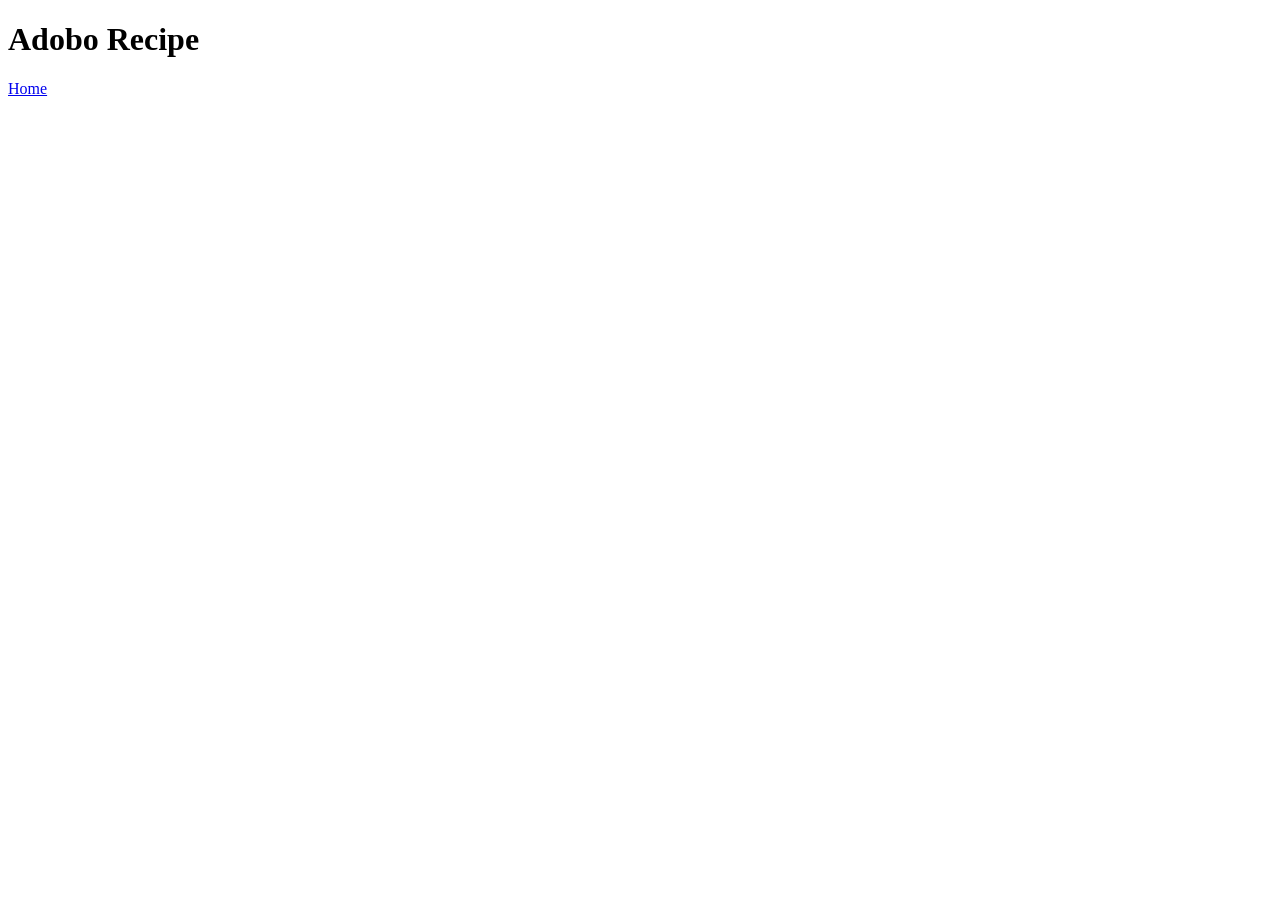
==== recipes/adobo.html @ 8a526550 "Added 2 new files and a folder Added an index.html file that contains the homepage and links  Added " ====
<!DOCTYPE html>
<html lang="en">
<head>
    <meta charset="UTF-8">
    <meta name="viewport" content="width=device-width, initial-scale=1.0">
    <title>Adobo</title>
</head>
<body>
    <h1>Adobo Recipe</h1>
    <a href="../index.html">Home</a>
</body>
</html>
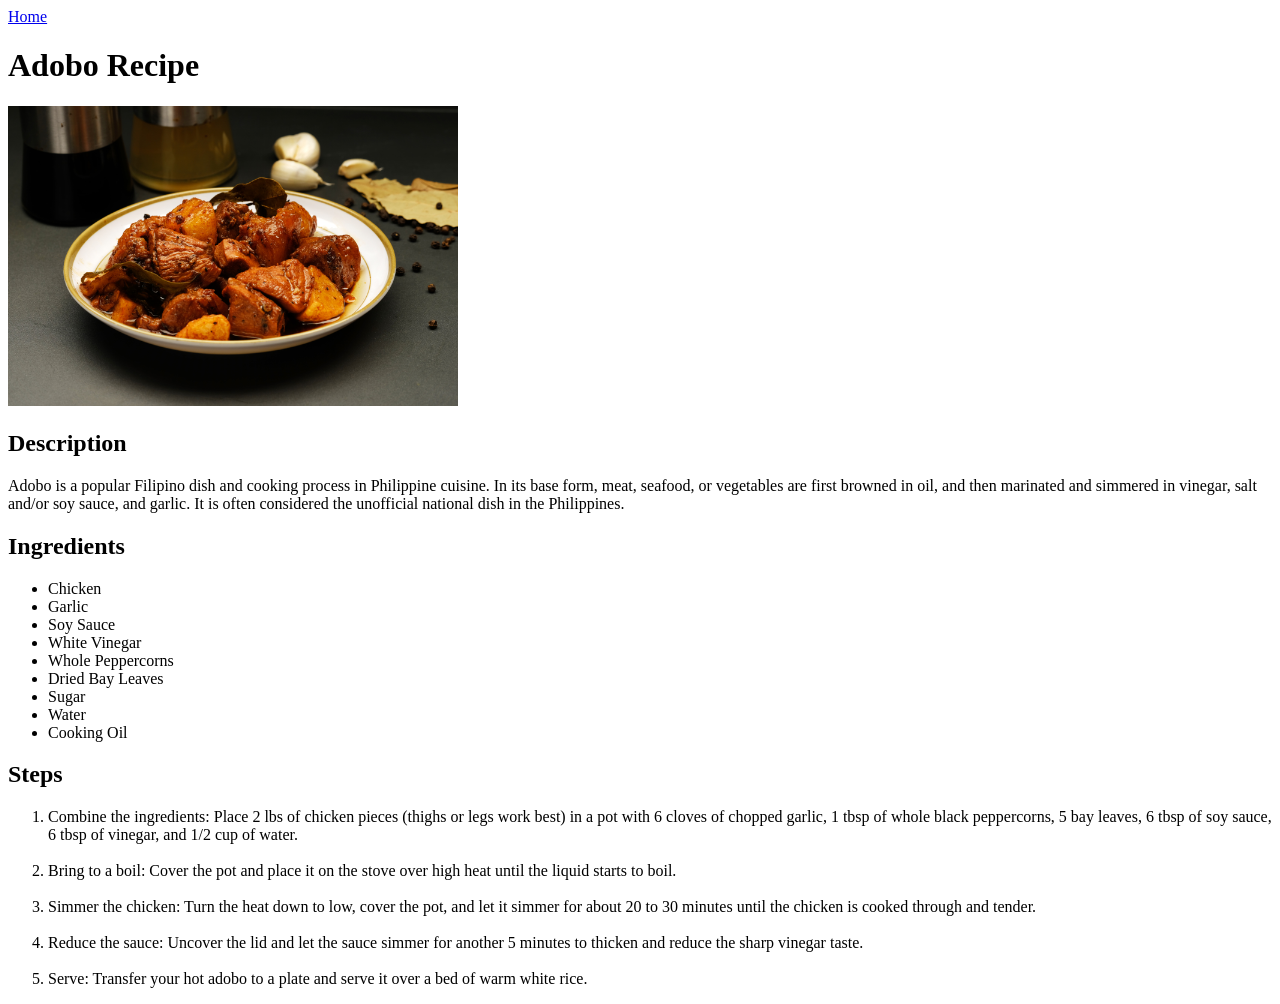
==== commit a5ec5cf3: "Created/Changed new folder and files added new folder "Images" to place assets to use on recipes.  a" ====
--- a/recipes/adobo.html
+++ b/recipes/adobo.html
@@ -6,7 +6,37 @@
     <title>Adobo</title>
 </head>
 <body>
+    <a href="../index.html">Home</a>
     <h1>Adobo Recipe</h1>
-    <a href="../index.html">Home</a>
+    <img src="../images/adobo.jpg" alt="yummy adobo dish" height="300">
+
+    <h2>Description</h2>
+    <p>Adobo is a popular Filipino dish and cooking process in Philippine cuisine. 
+        In its base form, meat, seafood, or vegetables are first browned in oil, and then marinated and simmered in vinegar, salt and/or soy sauce, and garlic. 
+        It is often considered the unofficial national dish in the Philippines.
+    </p>
+
+    <h2>Ingredients</h2>
+    <ul>
+        <li>Chicken</li>
+        <li>Garlic</li>
+        <li>Soy Sauce</li>
+        <li>White Vinegar</li>
+        <li>Whole Peppercorns</li>
+        <li>Dried Bay Leaves</li>
+        <li>Sugar</li>
+        <li>Water</li>
+        <li>Cooking Oil</li>
+    </ul>
+
+    <h2>Steps</h2>
+    <ol>
+        <li>Combine the ingredients: Place 2 lbs of chicken pieces (thighs or legs work best) in a pot with 6 cloves of chopped garlic, 1 tbsp of whole black peppercorns, 5 bay leaves, 6 tbsp of soy sauce, 6 tbsp of vinegar, and 1/2 cup of water.</li><br>
+        <li>Bring to a boil: Cover the pot and place it on the stove over high heat until the liquid starts to boil. </li><br>
+        <li>Simmer the chicken: Turn the heat down to low, cover the pot, and let it simmer for about 20 to 30 minutes until the chicken is cooked through and tender. </li><br>
+        <li>Reduce the sauce: Uncover the lid and let the sauce simmer for another 5 minutes to thicken and reduce the sharp vinegar taste. </li><br>
+        <li>Serve: Transfer your hot adobo to a plate and serve it over a bed of warm white rice. </li>
+    </ol>
+    
 </body>
 </html>
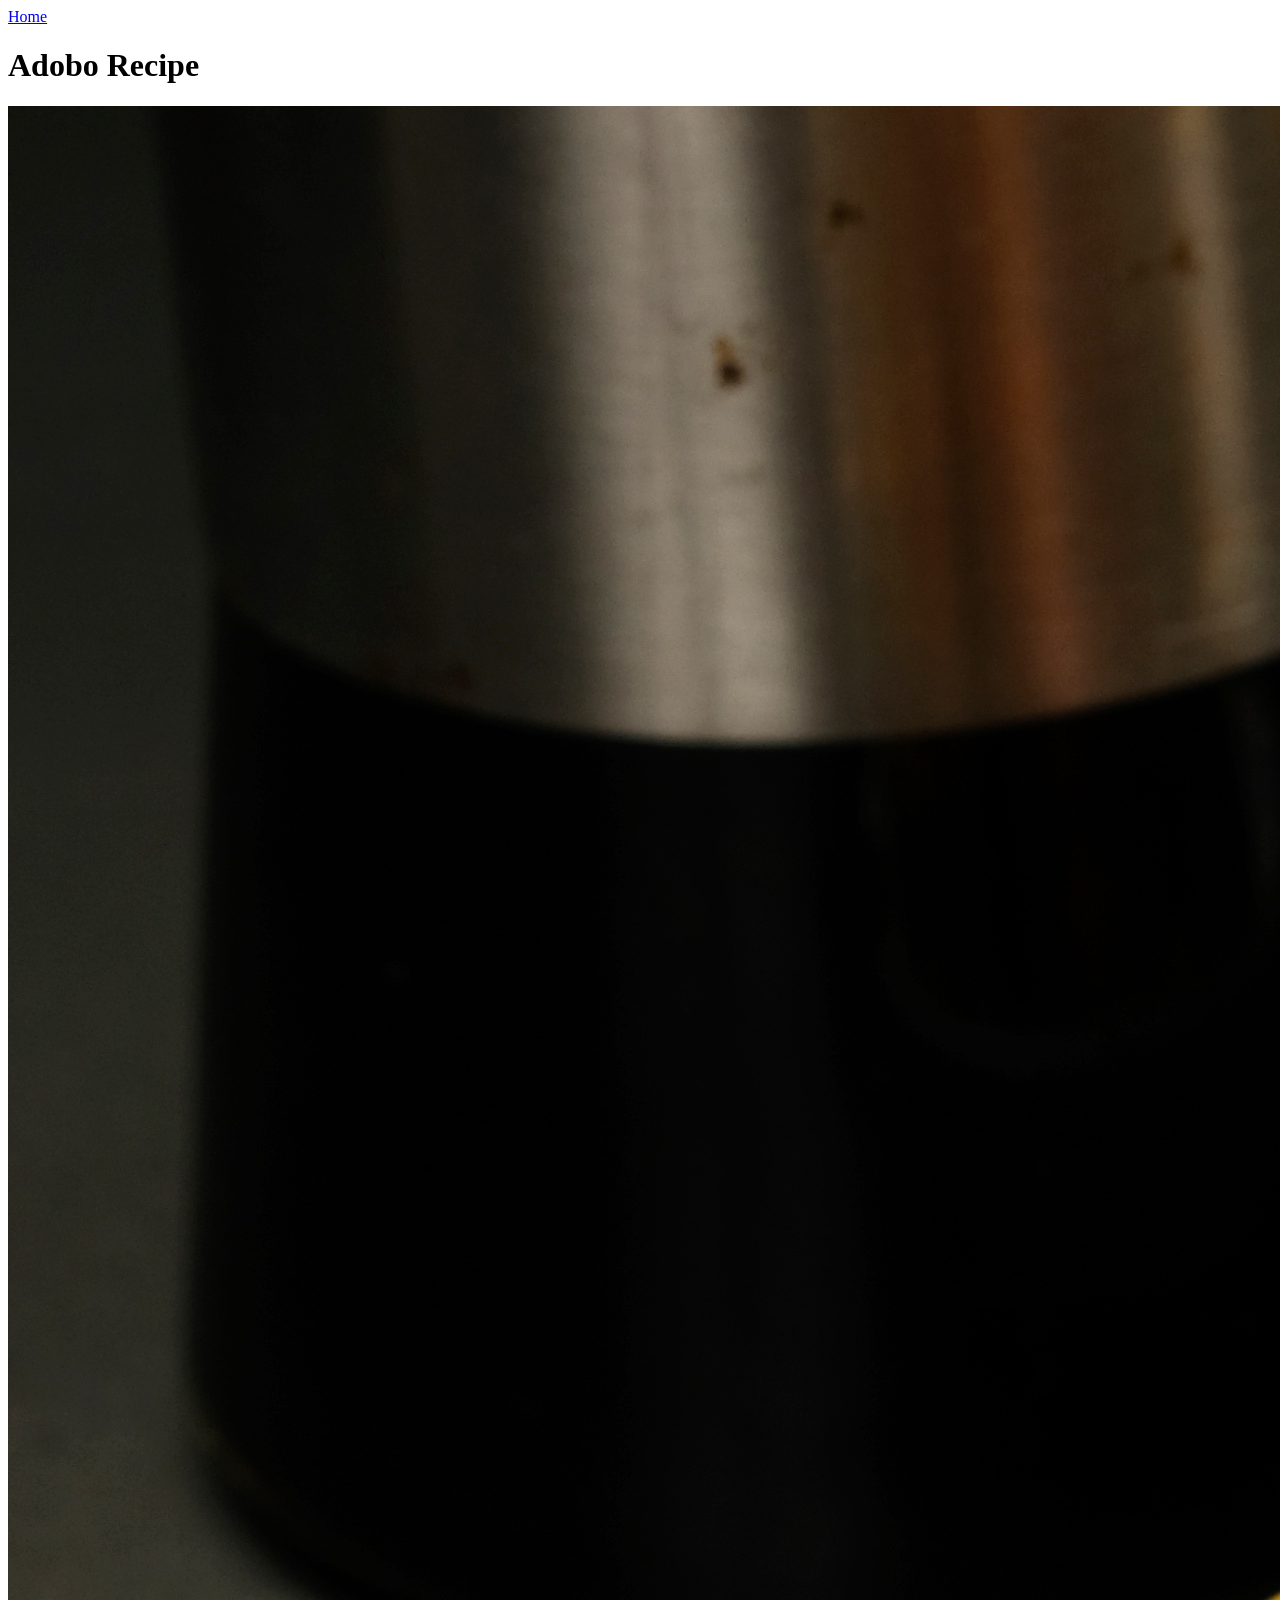
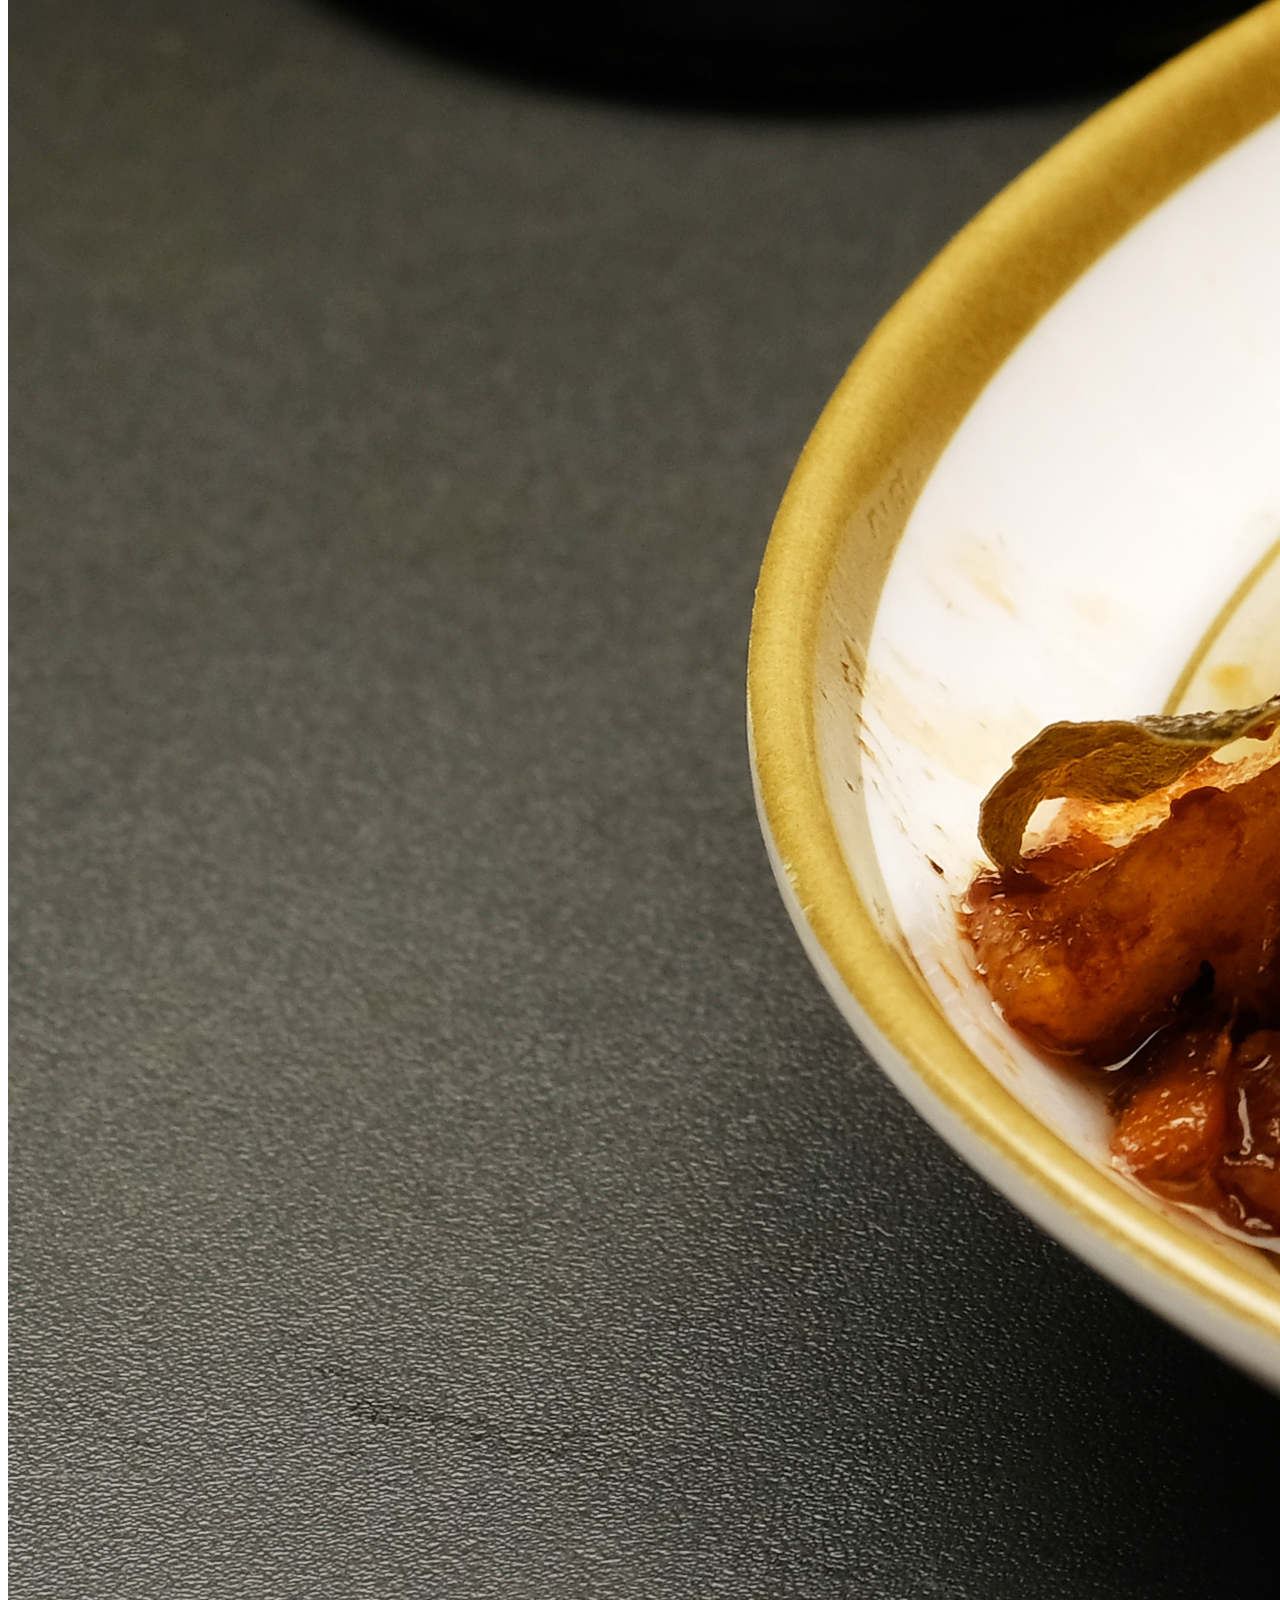
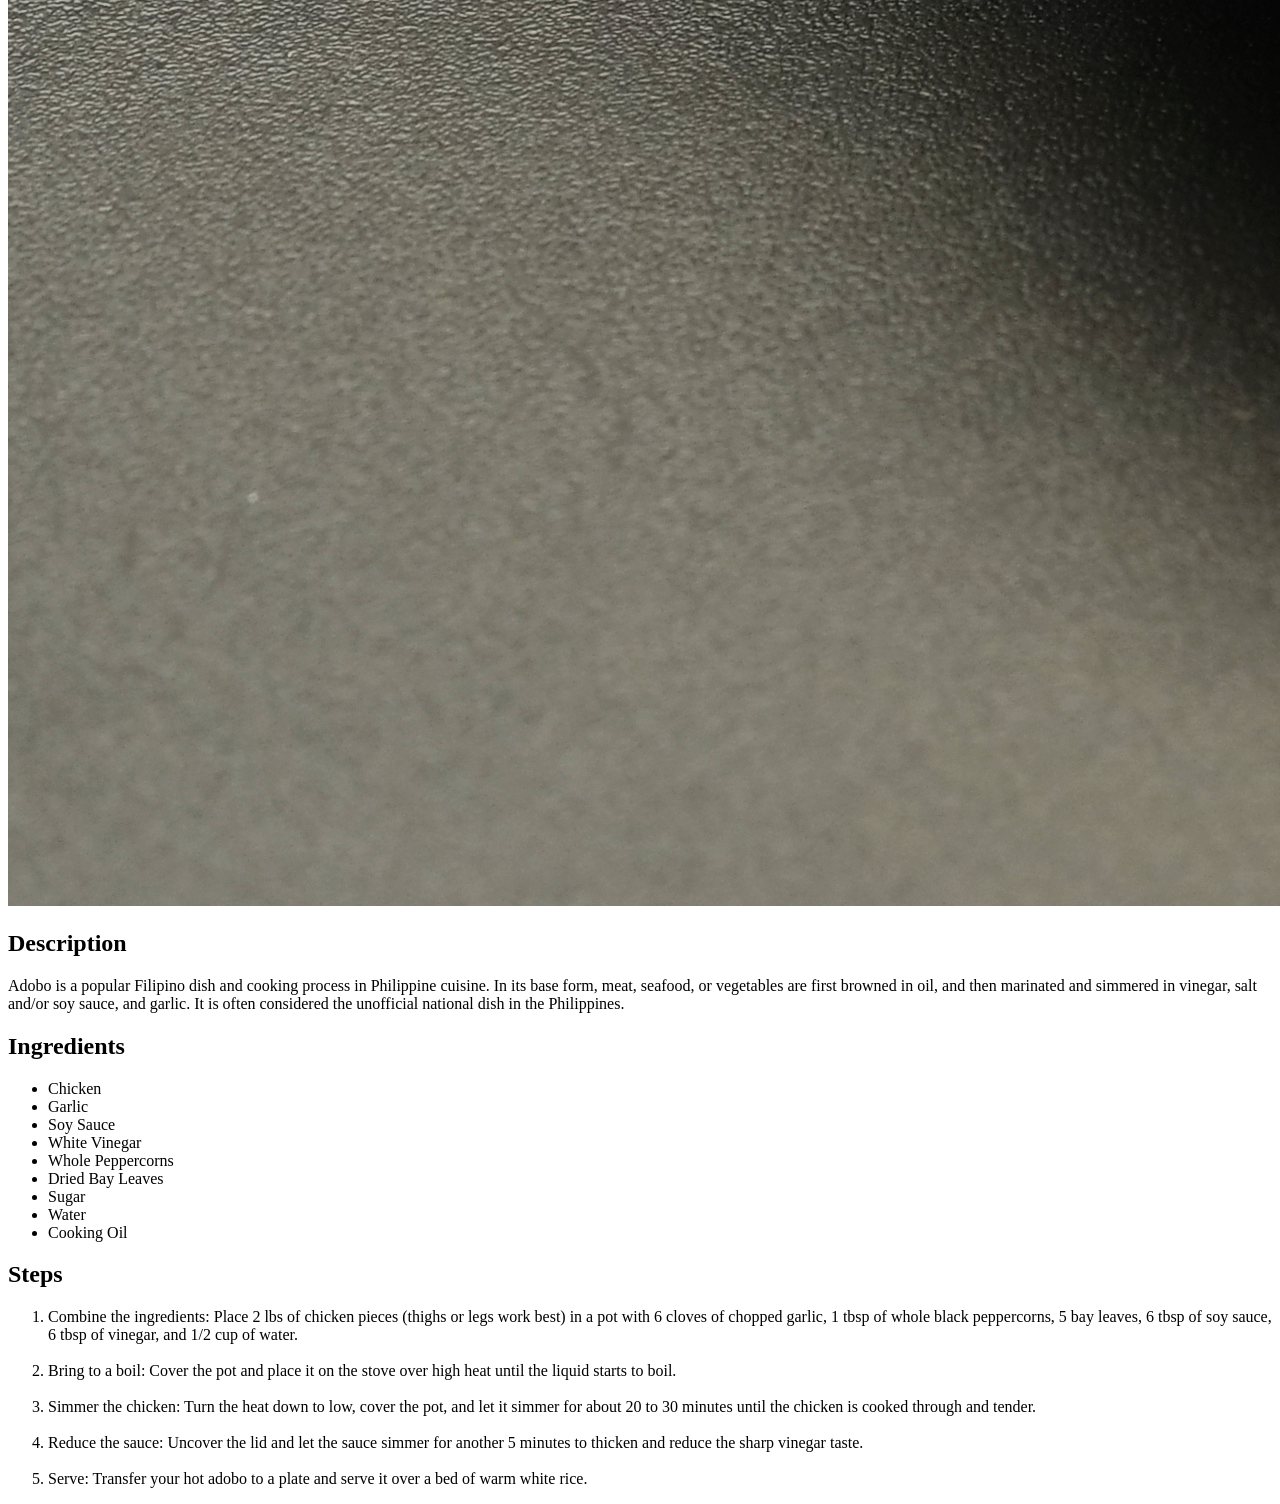
==== commit d7af5de1: "Added minor changes to the Page Layout. --------------------------------------- Added new dish recip" ====
--- a/recipes/adobo.html
+++ b/recipes/adobo.html
@@ -8,7 +8,7 @@
 <body>
     <a href="../index.html">Home</a>
     <h1>Adobo Recipe</h1>
-    <img src="../images/adobo.jpg" alt="yummy adobo dish" height="300">
+    <img src="../images/adobo.jpg" alt="yummy adobo dish">
 
     <h2>Description</h2>
     <p>Adobo is a popular Filipino dish and cooking process in Philippine cuisine. 
